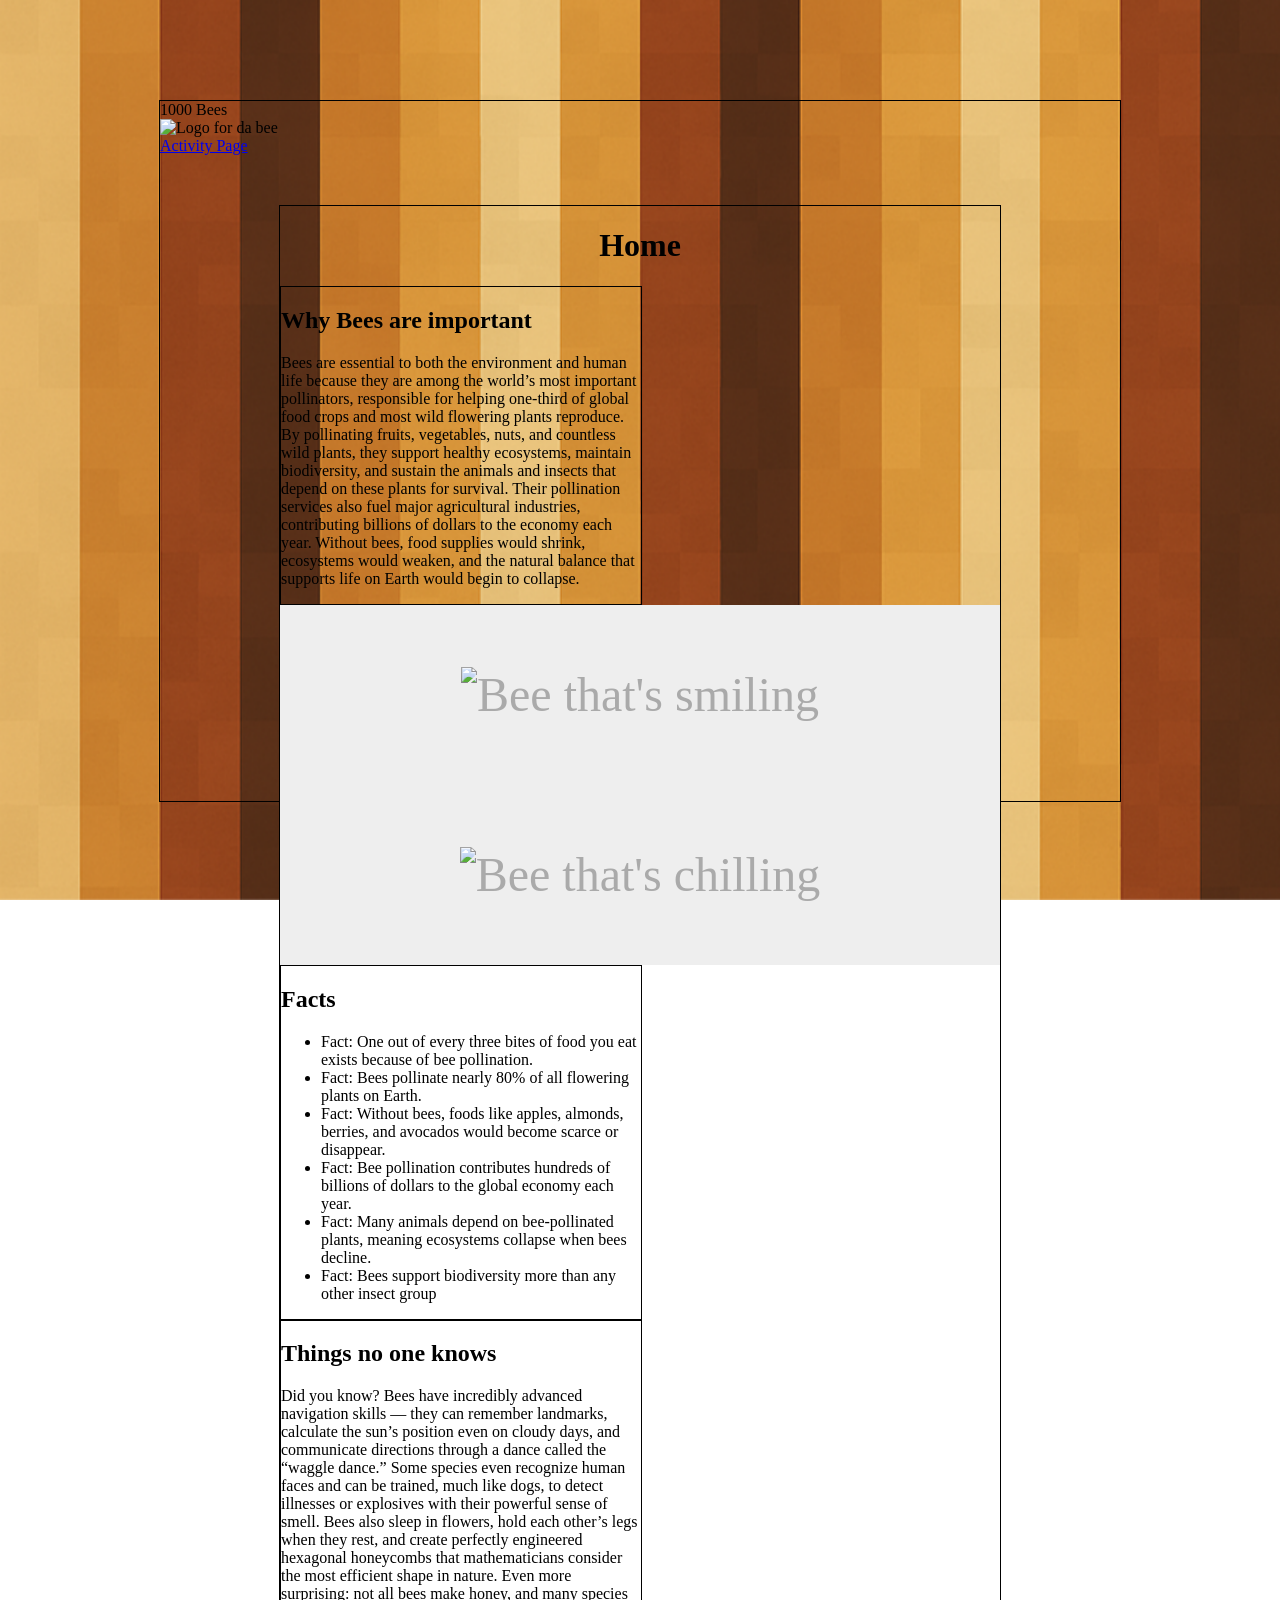
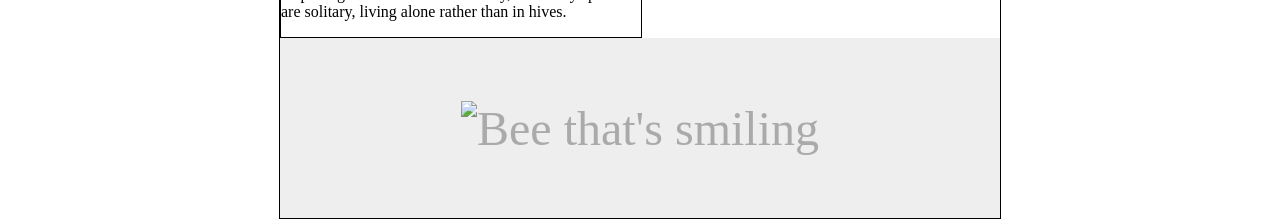
==== index.html @ 3de509ba "nav" ====
<!DOCTYPE html>
<html lang="en-us">

<head>
  <meta charset="utf-8" />
  <title>Home Page</title>
   <link type="text/css" rel="stylesheet" href="index_style.css">
   <link rel="stylesheet" href="index_style.css">
</head>

<header></header>

  <body>
    <div class="container">
        <header class="main-header">
            <div class="logo">1000 Bees</div>
            <div class="branding">
                <img id="logo" src="../wdd130-knowles/images/logo.png" alt="Logo for da bee">
            </div>
            <nav class="main-nav">
                <a href="#" class="activity_page.html">Activity Page</a>
            </nav>
        </header>

        <main class="main-content">
            <h1 class="page-title">Home</h1>

            <section class="content">
                <article class="text_box">
                    <h2>Why Bees are important</h2>
                    <p>Bees are essential to both the environment and human life because they are among the world’s most important pollinators, responsible for helping one-third of global food crops and most wild flowering plants reproduce. By pollinating fruits, vegetables, nuts, and countless wild plants, they support healthy ecosystems, maintain biodiversity, and sustain the animals and insects that depend on these plants for survival. Their pollination services also fuel major agricultural industries, contributing billions of dollars to the economy each year. Without bees, food supplies would shrink, ecosystems would weaken, and the natural balance that supports life on Earth would begin to collapse.</p>
                </article>
                <div class="image_box">
                  <img id="image_box1" src="../wdd130-knowles/images/bee_smiling.png" alt="Bee that's smiling">
                </div>

                <div class="image_box">
                  <img id="image_box2" src="../wdd130-knowles/images/bee_okay.png" alt="Bee that's chilling">
                </div>
                <article class="text_box">
                    <h2>Facts</h2>
                    <ul>
                      <li>Fact: One out of every three bites of food you eat exists because of bee pollination.</li>
                      <li>Fact: Bees pollinate nearly 80% of all flowering plants on Earth.</li>
                      <li>Fact: Without bees, foods like apples, almonds, berries, and avocados would become scarce or disappear.</li>
                      <li>Fact: Bee pollination contributes hundreds of billions of dollars to the global economy each year.</li>
                      <li>Fact: Many animals depend on bee-pollinated plants, meaning ecosystems collapse when bees decline.</li>
                      <li>Fact: Bees support biodiversity more than any other insect group</li>
                    </ul>
                </article>

                <article class="text_box">
                    <h2>Things no one knows</h2>
                    <p>Did you know? Bees have incredibly advanced navigation skills — they can remember landmarks, calculate the sun’s position even on cloudy days, and communicate directions through a dance called the “waggle dance.” Some species even recognize human faces and can be trained, much like dogs, to detect illnesses or explosives with their powerful sense of smell. Bees also sleep in flowers, hold each other’s legs when they rest, and create perfectly engineered hexagonal honeycombs that mathematicians consider the most efficient shape in nature. Even more surprising: not all bees make honey, and many species are solitary, living alone rather than in hives.</p>
                </article>
                <div class="image_box">
                  <img id="image_box3" src="../wdd130-knowles/images/bee_smiling.png" alt="Bee that's smiling">
                </div>
            </section>
        </main>
    </div>
  </body>
</html>
---- index_style.css ----
body {
    background-image: url("background.png");
}

.container {
   border: 1px solid black;
    width: 75%;
    height: 700px;
    margin-left: auto;
    margin-right: auto;
    margin-top: 100px; 
}

h1 {
    text-align: center;
    font-style: fonts/Sarina-Regular;
}

.main-content {
 	border: 1px solid black;
    width: 75%;
    margin-left: auto;
    margin-right: auto;
    margin-top: 50px;
        }

.text_box {
    border: 1px solid black;
    width: 50%;
    height: 15%;
}

.image_box {
    display: flex;
    justify-content: center;
    align-items: center;
    background-color: #eee;
    color: #aaa;
    font-size: 3em; /* Size of the icon */
    position: relative; /* For absolute positioning of the icon */
    min-height: 180px; /* Ensure images have a minimum height */
    
}
@font-face {
  font-family: 'Sarina Regular';
  src: url('fonts/Sarina-Regular.ttf') format('Sarina'),
}
/* CSS for activity page */

#flashcards{
    background-color: #A23528;
    padding: 10px;
    border: 5px solid black;
    color: white;
    border-radius: 5px;
    margin-left: 40%;
    margin-right: 40%;
}
#flashcard-container{
    display: grid;
    grid-template-columns: 1fr 310px 1fr 310px 1fr;
    padding: 50px;
}
#card1{
    grid-column: 2 / 3;
}
#card2{
    grid-column: 4 / 5;
}
#card3{
    grid-column: 2 / 3;
}
#card4{
    grid-column: 4 / 5;
}
#card5{
    grid-column: 2 / 3;
}
#card6{
    grid-column: 4 / 5;
}
.card {
  width: 300px;
  height: 200px;
  perspective: 1000px;
  background-color: #A23528;
  border: 5px solid black;
  margin: 10px 0;
  border-radius: 5%;
}
.card-inner {
  position: relative;
  width: 80%;
  height: 80%;
  padding: 5%;
  text-align: center;
  transition: transform 0.6s;
  transform-style: preserve-3d;
}
.card.flipped .card-inner {
  transform: rotateY(180deg);
}
.card-front, .card-back {
  position: absolute;
  width: 100%;
  height: 100%;
  backface-visibility: hidden;
}
.card-back {
  transform: rotateY(180deg);
  width: 80%;
}
.Q{
    font-family:'Sarina Regular';
    font-weight: bold;
    font-size: 30px;
    color: white;
}
.A{
    font-family:'Sarina Regular';
    font-weight: normal;
    font-size: 20px;
    color: white;
}
body {
    margin: 0;
    overflow-x: hidden; 
}

.ball {
  mix-blend-mode: multiply;
  pointer-events: none;
  width: 40px;
  height: 40px;
}

.bee-area { position: relative; width:100%; height:100%; }
body::before {
    content: "";
    position: fixed;
    top: 0;
    left: 0;
    width: 100%;
    height: 100%;
    background-image: url("images/background.png");
    background-size: cover;
    background-position: center;
    background-repeat: no-repeat;
    z-index: -1; /* put behind everything */
}
---- index_style.css ----
body {
    background-image: url("background.png");
}

.container {
   border: 1px solid black;
    width: 75%;
    height: 700px;
    margin-left: auto;
    margin-right: auto;
    margin-top: 100px; 
}

h1 {
    text-align: center;
    font-style: fonts/Sarina-Regular;
}

.main-content {
 	border: 1px solid black;
    width: 75%;
    margin-left: auto;
    margin-right: auto;
    margin-top: 50px;
        }

.text_box {
    border: 1px solid black;
    width: 50%;
    height: 15%;
}

.image_box {
    display: flex;
    justify-content: center;
    align-items: center;
    background-color: #eee;
    color: #aaa;
    font-size: 3em; /* Size of the icon */
    position: relative; /* For absolute positioning of the icon */
    min-height: 180px; /* Ensure images have a minimum height */
    
}
@font-face {
  font-family: 'Sarina Regular';
  src: url('fonts/Sarina-Regular.ttf') format('Sarina'),
}
/* CSS for activity page */

#flashcards{
    background-color: #A23528;
    padding: 10px;
    border: 5px solid black;
    color: white;
    border-radius: 5px;
    margin-left: 40%;
    margin-right: 40%;
}
#flashcard-container{
    display: grid;
    grid-template-columns: 1fr 310px 1fr 310px 1fr;
    padding: 50px;
}
#card1{
    grid-column: 2 / 3;
}
#card2{
    grid-column: 4 / 5;
}
#card3{
    grid-column: 2 / 3;
}
#card4{
    grid-column: 4 / 5;
}
#card5{
    grid-column: 2 / 3;
}
#card6{
    grid-column: 4 / 5;
}
.card {
  width: 300px;
  height: 200px;
  perspective: 1000px;
  background-color: #A23528;
  border: 5px solid black;
  margin: 10px 0;
  border-radius: 5%;
}
.card-inner {
  position: relative;
  width: 80%;
  height: 80%;
  padding: 5%;
  text-align: center;
  transition: transform 0.6s;
  transform-style: preserve-3d;
}
.card.flipped .card-inner {
  transform: rotateY(180deg);
}
.card-front, .card-back {
  position: absolute;
  width: 100%;
  height: 100%;
  backface-visibility: hidden;
}
.card-back {
  transform: rotateY(180deg);
  width: 80%;
}
.Q{
    font-family:'Sarina Regular';
    font-weight: bold;
    font-size: 30px;
    color: white;
}
.A{
    font-family:'Sarina Regular';
    font-weight: normal;
    font-size: 20px;
    color: white;
}
body {
    margin: 0;
    overflow-x: hidden; 
}

.ball {
  mix-blend-mode: multiply;
  pointer-events: none;
  width: 40px;
  height: 40px;
}

.bee-area { position: relative; width:100%; height:100%; }
body::before {
    content: "";
    position: fixed;
    top: 0;
    left: 0;
    width: 100%;
    height: 100%;
    background-image: url("images/background.png");
    background-size: cover;
    background-position: center;
    background-repeat: no-repeat;
    z-index: -1; /* put behind everything */
}
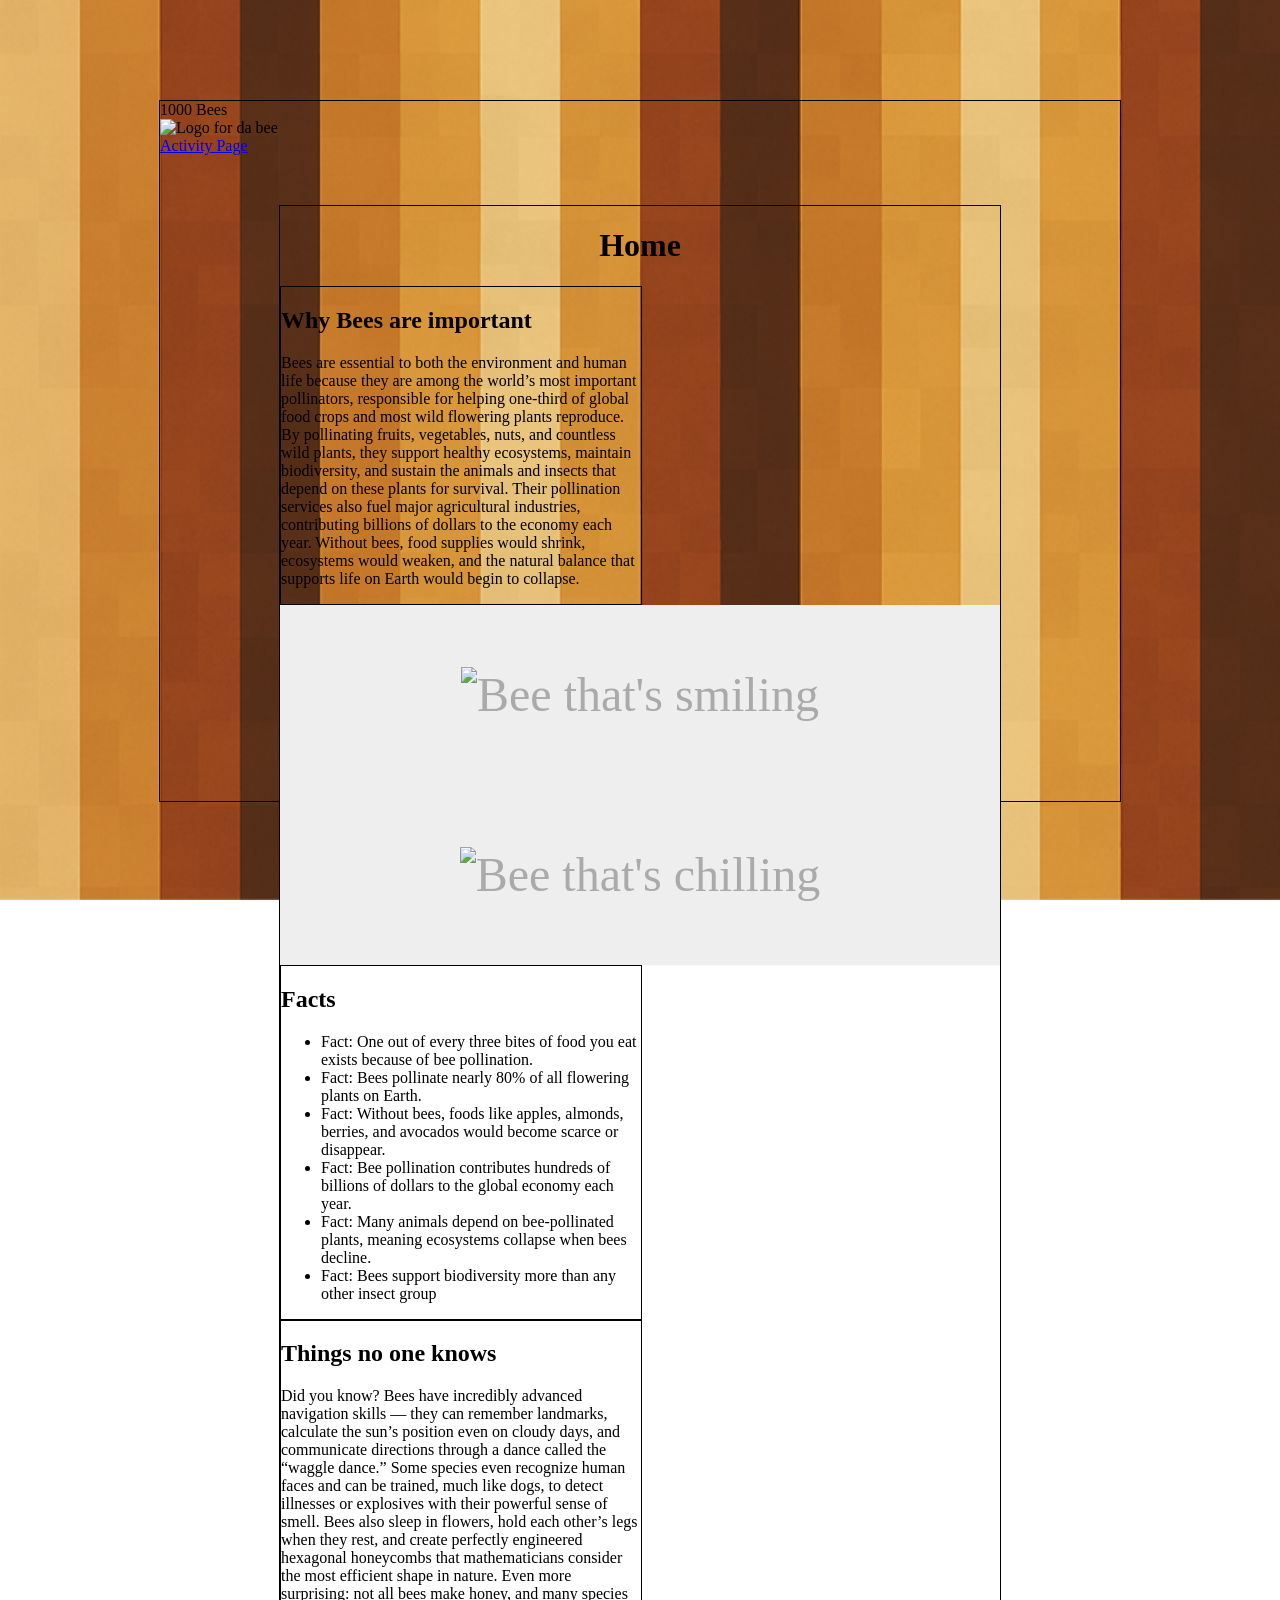
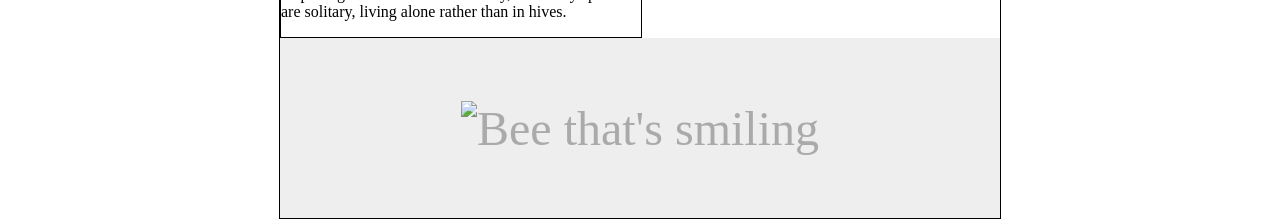
==== commit 5f7eaeba: "header" ====
--- a/index.html
+++ b/index.html
@@ -18,7 +18,7 @@
                 <img id="logo" src="../wdd130-knowles/images/logo.png" alt="Logo for da bee">
             </div>
             <nav class="main-nav">
-                <a href="#" class="activity_page.html">Activity Page</a>
+                <a href="index_style.css" class="nav-link">Activity Page</a>
             </nav>
         </header>
 
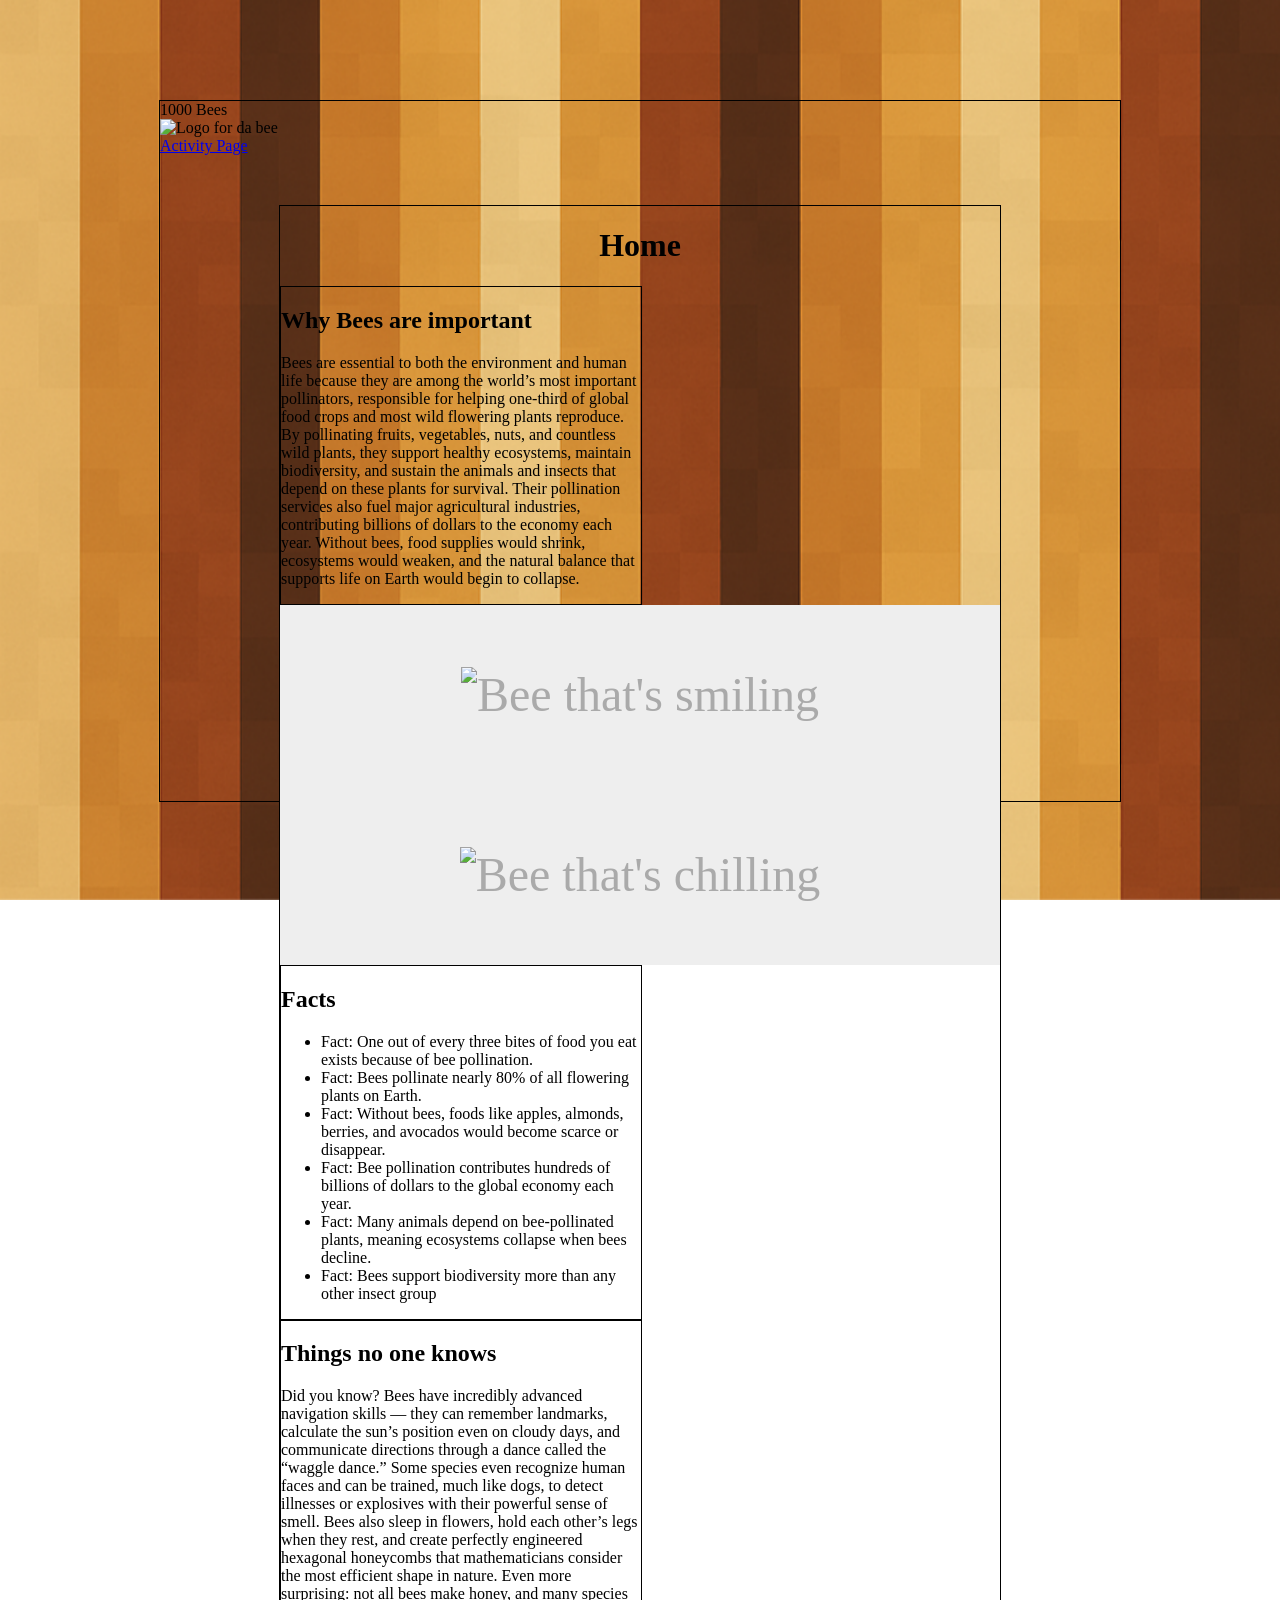
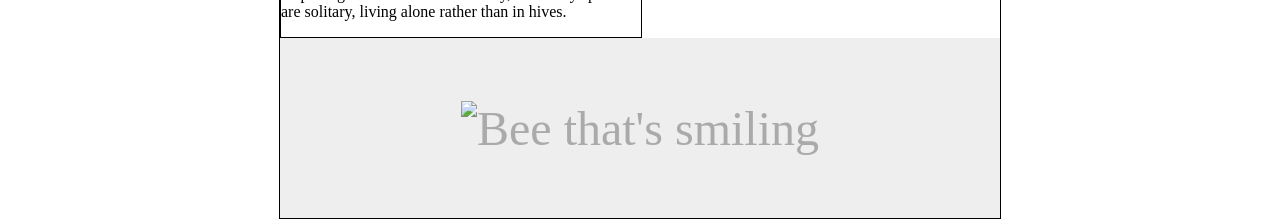
==== commit 7f8512d6: "actual nav" ====
--- a/index.html
+++ b/index.html
@@ -18,7 +18,7 @@
                 <img id="logo" src="../wdd130-knowles/images/logo.png" alt="Logo for da bee">
             </div>
             <nav class="main-nav">
-                <a href="index_style.css" class="nav-link">Activity Page</a>
+                <a href="activity_page.html" class="nav-link">Activity Page</a>
             </nav>
         </header>
 
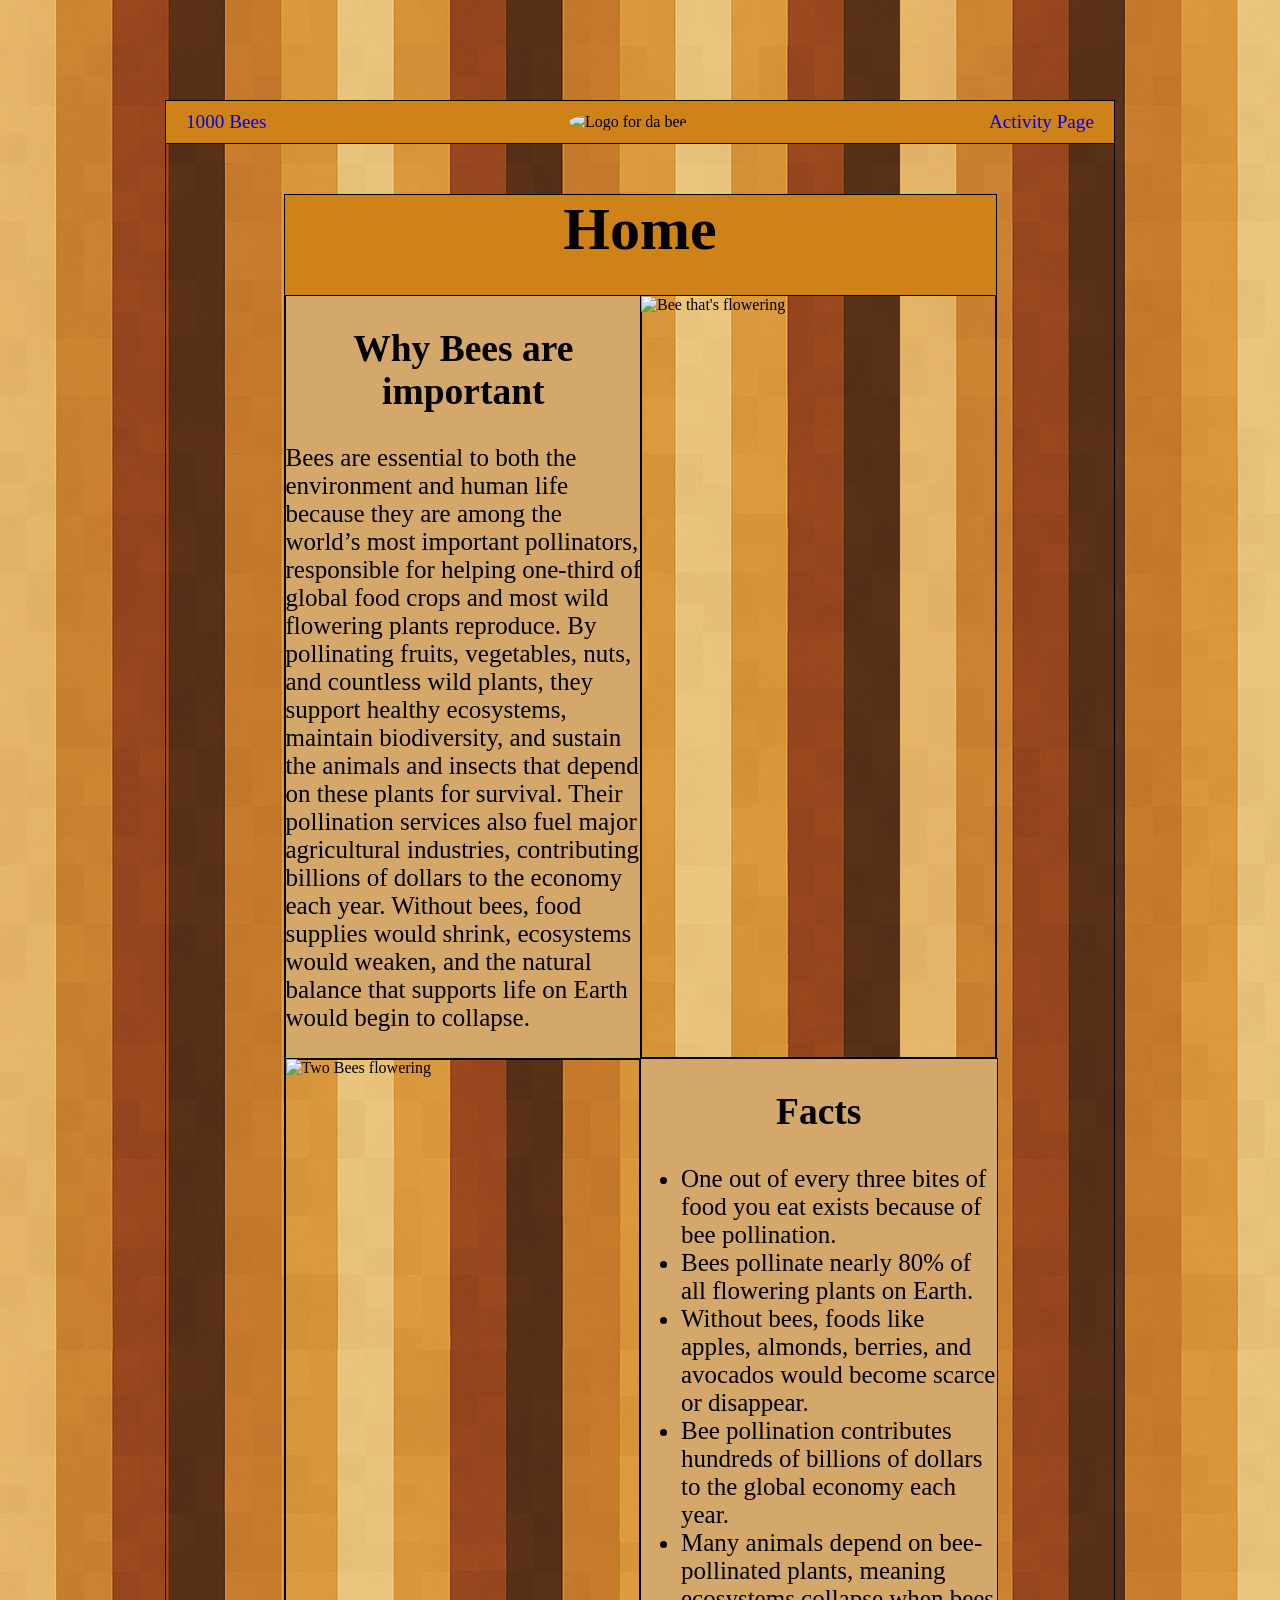
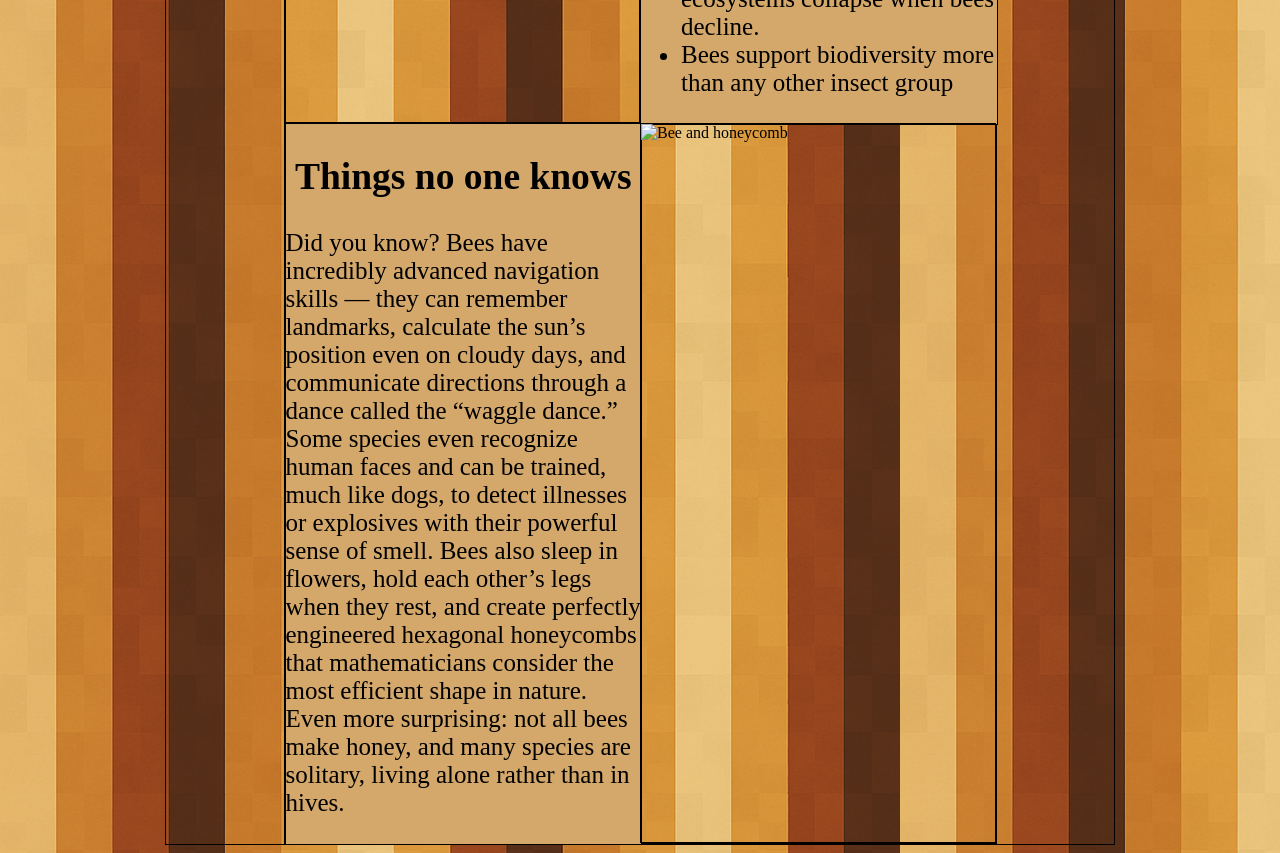
==== commit 9b4807ce: "Header changes" ====
--- a/index.html
+++ b/index.html
@@ -4,48 +4,50 @@
 <head>
   <meta charset="utf-8" />
   <title>Home Page</title>
-   <link type="text/css" rel="stylesheet" href="index_style.css">
-   <link rel="stylesheet" href="index_style.css">
+   <link type="text/css" rel="stylesheet" href="style.css">
+   <link rel="stylesheet" href="style.css">
 </head>
 
-<header></header>
+
 
   <body>
     <div class="container">
         <header class="main-header">
-            <div class="logo">1000 Bees</div>
-            <div class="branding">
+            <nav class="nav-left">
+              <a href="#" class="nav-link">1000 Bees</a>
+            </nav>
+            <div class="logo">
                 <img id="logo" src="../wdd130-knowles/images/logo.png" alt="Logo for da bee">
             </div>
-            <nav class="main-nav">
-                <a href="activity_page.html" class="nav-link">Activity Page</a>
+            <nav class="nav-right">
+                <a href="#" class="nav-link">Activity Page</a>
             </nav>
+            
         </header>
-
         <main class="main-content">
             <h1 class="page-title">Home</h1>
 
-            <section class="content">
+            <section class="content-grid">
                 <article class="text_box">
                     <h2>Why Bees are important</h2>
                     <p>Bees are essential to both the environment and human life because they are among the world’s most important pollinators, responsible for helping one-third of global food crops and most wild flowering plants reproduce. By pollinating fruits, vegetables, nuts, and countless wild plants, they support healthy ecosystems, maintain biodiversity, and sustain the animals and insects that depend on these plants for survival. Their pollination services also fuel major agricultural industries, contributing billions of dollars to the economy each year. Without bees, food supplies would shrink, ecosystems would weaken, and the natural balance that supports life on Earth would begin to collapse.</p>
                 </article>
                 <div class="image_box">
-                  <img id="image_box1" src="../wdd130-knowles/images/bee_smiling.png" alt="Bee that's smiling">
+                  <img id="image_box1" src="../wdd130-knowles/images/bee_flower.png" alt="Bee that's flowering">
                 </div>
 
                 <div class="image_box">
-                  <img id="image_box2" src="../wdd130-knowles/images/bee_okay.png" alt="Bee that's chilling">
+                  <img id="image_box2" src="../wdd130-knowles/images/bee_workers.png" alt="Two Bees flowering">
                 </div>
                 <article class="text_box">
                     <h2>Facts</h2>
                     <ul>
-                      <li>Fact: One out of every three bites of food you eat exists because of bee pollination.</li>
-                      <li>Fact: Bees pollinate nearly 80% of all flowering plants on Earth.</li>
-                      <li>Fact: Without bees, foods like apples, almonds, berries, and avocados would become scarce or disappear.</li>
-                      <li>Fact: Bee pollination contributes hundreds of billions of dollars to the global economy each year.</li>
-                      <li>Fact: Many animals depend on bee-pollinated plants, meaning ecosystems collapse when bees decline.</li>
-                      <li>Fact: Bees support biodiversity more than any other insect group</li>
+                      <li>One out of every three bites of food you eat exists because of bee pollination.</li>
+                      <li>Bees pollinate nearly 80% of all flowering plants on Earth.</li>
+                      <li>Without bees, foods like apples, almonds, berries, and avocados would become scarce or disappear.</li>
+                      <li>Bee pollination contributes hundreds of billions of dollars to the global economy each year.</li>
+                      <li>Many animals depend on bee-pollinated plants, meaning ecosystems collapse when bees decline.</li>
+                      <li>Bees support biodiversity more than any other insect group</li>
                     </ul>
                 </article>
 
@@ -54,10 +56,14 @@
                     <p>Did you know? Bees have incredibly advanced navigation skills — they can remember landmarks, calculate the sun’s position even on cloudy days, and communicate directions through a dance called the “waggle dance.” Some species even recognize human faces and can be trained, much like dogs, to detect illnesses or explosives with their powerful sense of smell. Bees also sleep in flowers, hold each other’s legs when they rest, and create perfectly engineered hexagonal honeycombs that mathematicians consider the most efficient shape in nature. Even more surprising: not all bees make honey, and many species are solitary, living alone rather than in hives.</p>
                 </article>
                 <div class="image_box">
-                  <img id="image_box3" src="../wdd130-knowles/images/bee_smiling.png" alt="Bee that's smiling">
+                  <img id="image_box3" src="../wdd130-knowles/images/bee_honeycomb.png" alt="Bee and honeycomb">
                 </div>
             </section>
         </main>
     </div>
   </body>
+
+  <footer>
+
+  </footer>
 </html>
--- a/style.css
+++ b/style.css
@@ -0,0 +1,124 @@
+.custom-cursor {
+  cursor: default; 
+}
+.main-header {
+    display: flex;
+    justify-content: space-between; 
+    align-items: center; 
+    padding: 10px 0;
+    border-bottom: 1px solid black; 
+    background-color: #ce8218;
+}
+
+#logo {
+    width: 60px;
+    height: 60px;
+    border-radius: 50%;
+}
+
+.nav-link {
+    text-decoration: none;
+    font-size: 1.2rem;
+    padding: 0 20px;
+}
+
+body {
+    background-image: url("images/background.png");
+
+    cursor: url('images/bee_smiling.png'), default; 
+}
+
+body:active {
+  cursor: url('images/bee_okay.png'), grabbing;
+}
+
+#logo {
+    align-items: center;
+    justify-content: center;
+}
+
+.page-title {
+    background-color: #ce8218;
+    height: 100px;
+    text-align: center;
+    justify-content: center; 
+    align-items: center;
+    font-size: 60px;
+}
+
+.container {
+   border: 1px solid black;
+    width: 75%;
+    height: 75%;
+    margin-left: auto;
+    margin-right: auto;
+    margin-top: 100px; 
+}
+
+h1 {
+    text-align: center;
+    justify-content: center; 
+    align-items: center;
+    font-style: fonts/Sarina-Regular;
+    height: 100px;
+    background-color: #ce8218;
+    margin: 0;
+    padding: 0;
+    font-size: 60px;
+}
+
+.main-content {
+ 	border: 1px solid black;
+    width: 75%;
+    margin-left: auto;
+    margin-right: auto;
+    margin-top: 50px;
+        }
+
+.content-grid {
+    display: grid;
+    grid-template-columns: 1fr 1fr;
+}
+
+.text_box {
+    border: 1px solid black;
+    width: 100%;
+    height: 100%;
+    justify-content: center;
+    align-items: center;
+    background-color: #D4A76A;
+    font-size: 25px;
+}
+
+h2 {
+    text-align: center;
+}
+
+h3 {
+    text-align: center;
+}
+
+h4 {
+    text-align: center;
+}
+
+.image_box {
+    border: 1px solid black;
+    box-sizing: border-box;
+    min-height: 100px;
+}
+
+#image_box1 {
+    height: 100%;
+    width: 100%;
+}
+
+#image_box2 {
+    height: 100%;
+    width: 100%;
+}
+
+#image_box3 {
+    height: 100%;
+    width: 100%;
+}
--- a/style.css
+++ b/style.css
@@ -0,0 +1,124 @@
+.custom-cursor {
+  cursor: default; 
+}
+.main-header {
+    display: flex;
+    justify-content: space-between; 
+    align-items: center; 
+    padding: 10px 0;
+    border-bottom: 1px solid black; 
+    background-color: #ce8218;
+}
+
+#logo {
+    width: 60px;
+    height: 60px;
+    border-radius: 50%;
+}
+
+.nav-link {
+    text-decoration: none;
+    font-size: 1.2rem;
+    padding: 0 20px;
+}
+
+body {
+    background-image: url("images/background.png");
+
+    cursor: url('images/bee_smiling.png'), default; 
+}
+
+body:active {
+  cursor: url('images/bee_okay.png'), grabbing;
+}
+
+#logo {
+    align-items: center;
+    justify-content: center;
+}
+
+.page-title {
+    background-color: #ce8218;
+    height: 100px;
+    text-align: center;
+    justify-content: center; 
+    align-items: center;
+    font-size: 60px;
+}
+
+.container {
+   border: 1px solid black;
+    width: 75%;
+    height: 75%;
+    margin-left: auto;
+    margin-right: auto;
+    margin-top: 100px; 
+}
+
+h1 {
+    text-align: center;
+    justify-content: center; 
+    align-items: center;
+    font-style: fonts/Sarina-Regular;
+    height: 100px;
+    background-color: #ce8218;
+    margin: 0;
+    padding: 0;
+    font-size: 60px;
+}
+
+.main-content {
+ 	border: 1px solid black;
+    width: 75%;
+    margin-left: auto;
+    margin-right: auto;
+    margin-top: 50px;
+        }
+
+.content-grid {
+    display: grid;
+    grid-template-columns: 1fr 1fr;
+}
+
+.text_box {
+    border: 1px solid black;
+    width: 100%;
+    height: 100%;
+    justify-content: center;
+    align-items: center;
+    background-color: #D4A76A;
+    font-size: 25px;
+}
+
+h2 {
+    text-align: center;
+}
+
+h3 {
+    text-align: center;
+}
+
+h4 {
+    text-align: center;
+}
+
+.image_box {
+    border: 1px solid black;
+    box-sizing: border-box;
+    min-height: 100px;
+}
+
+#image_box1 {
+    height: 100%;
+    width: 100%;
+}
+
+#image_box2 {
+    height: 100%;
+    width: 100%;
+}
+
+#image_box3 {
+    height: 100%;
+    width: 100%;
+}
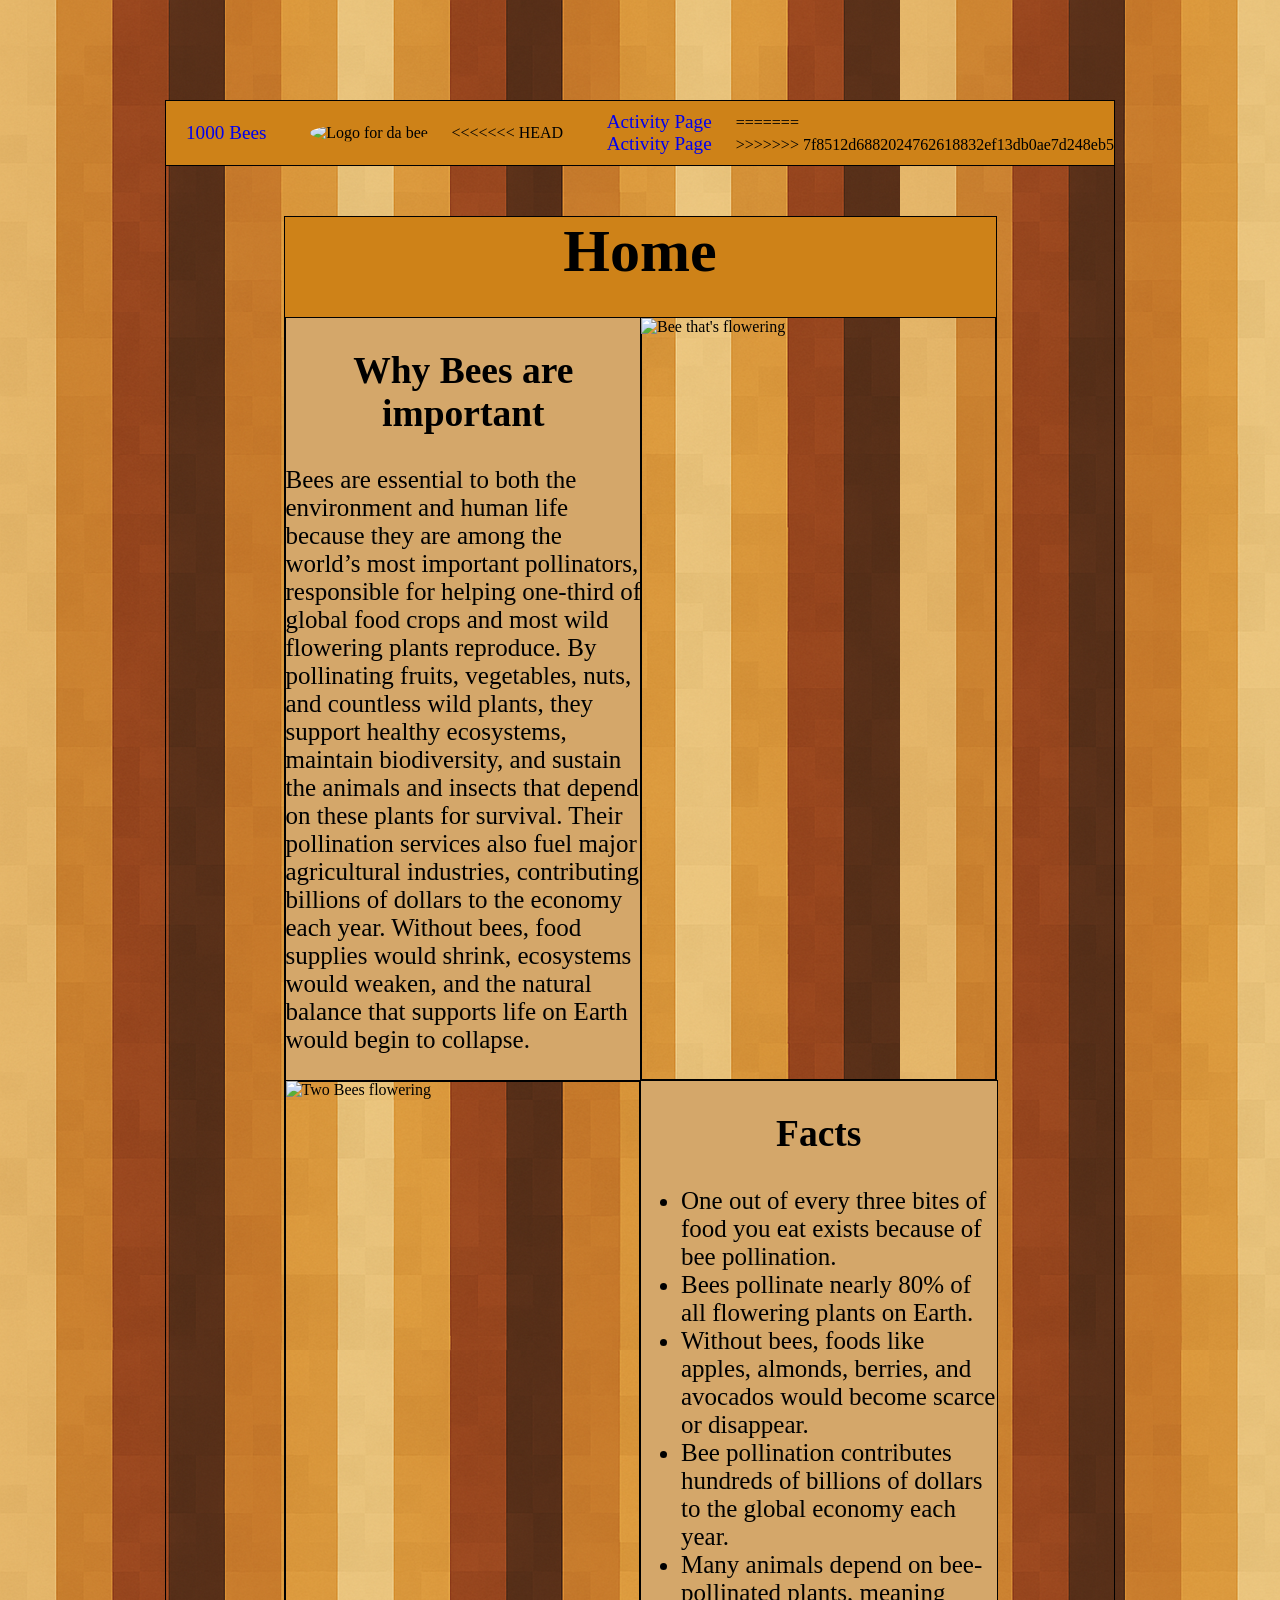
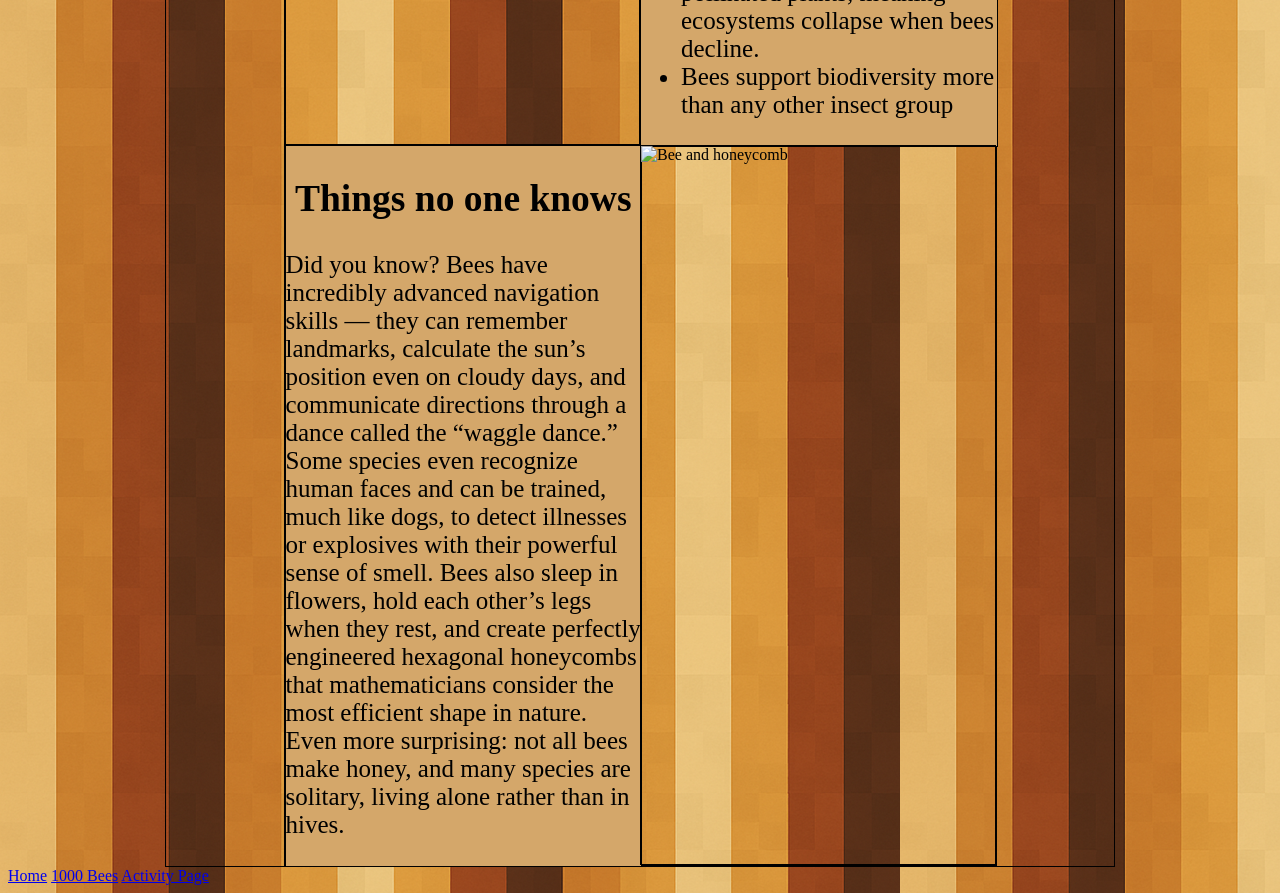
==== commit 5f95a27d: "Merge branch 'main' of https://github.com/benwebster2/wdd130-knowles" ====
--- a/index.html
+++ b/index.html
@@ -19,8 +19,13 @@
             <div class="logo">
                 <img id="logo" src="../wdd130-knowles/images/logo.png" alt="Logo for da bee">
             </div>
+<<<<<<< HEAD
             <nav class="nav-right">
                 <a href="#" class="nav-link">Activity Page</a>
+=======
+            <nav class="main-nav">
+                <a href="activity_page.html" class="nav-link">Activity Page</a>
+>>>>>>> 7f8512d6882024762618832ef13db0ae7d248eb5
             </nav>
             
         </header>
@@ -64,6 +69,11 @@
   </body>
 
   <footer>
-
+    <div class="footer-content">
+        <div class="footer-nav">
+            <a href="#" class="footer-link">Home</a>
+            <a href="#" class="footer-link">1000 Bees</a>
+            <a href="#" class="footer-link">Activity Page</a>
+        </div>
   </footer>
 </html>
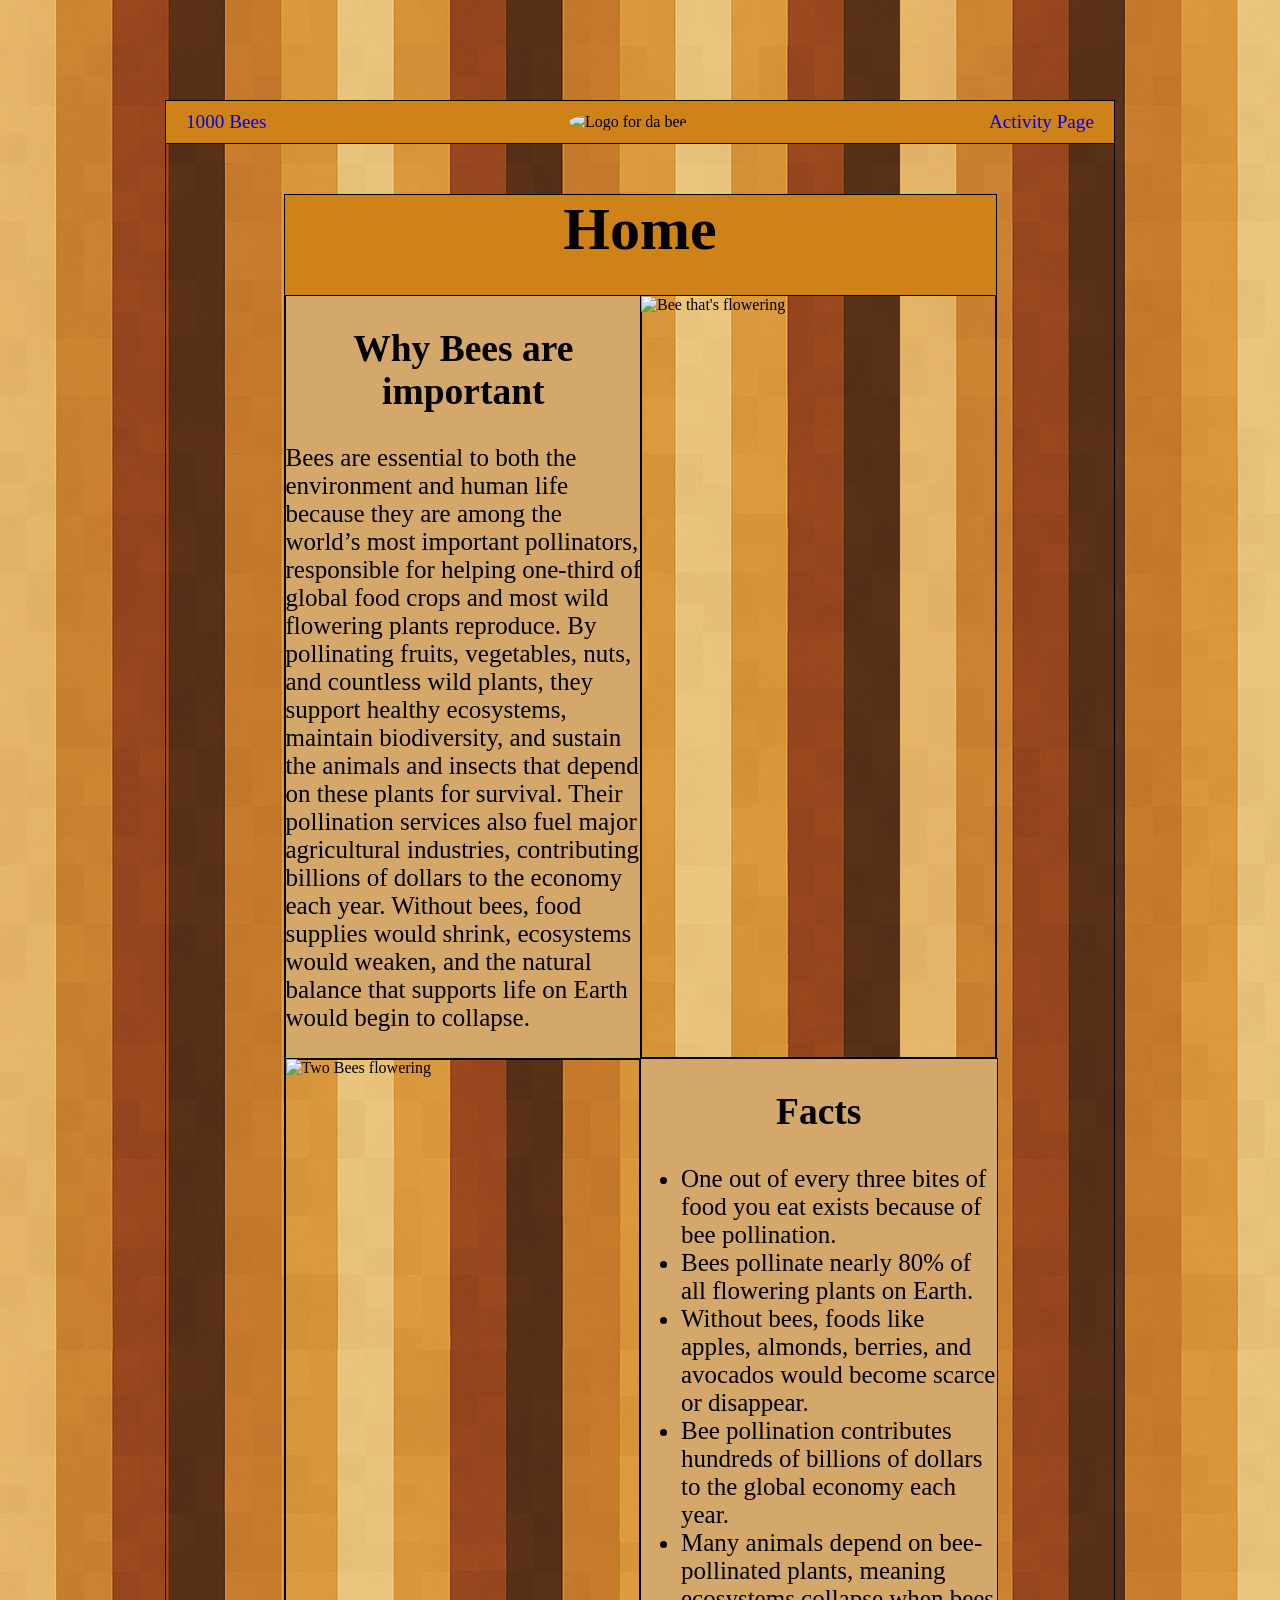
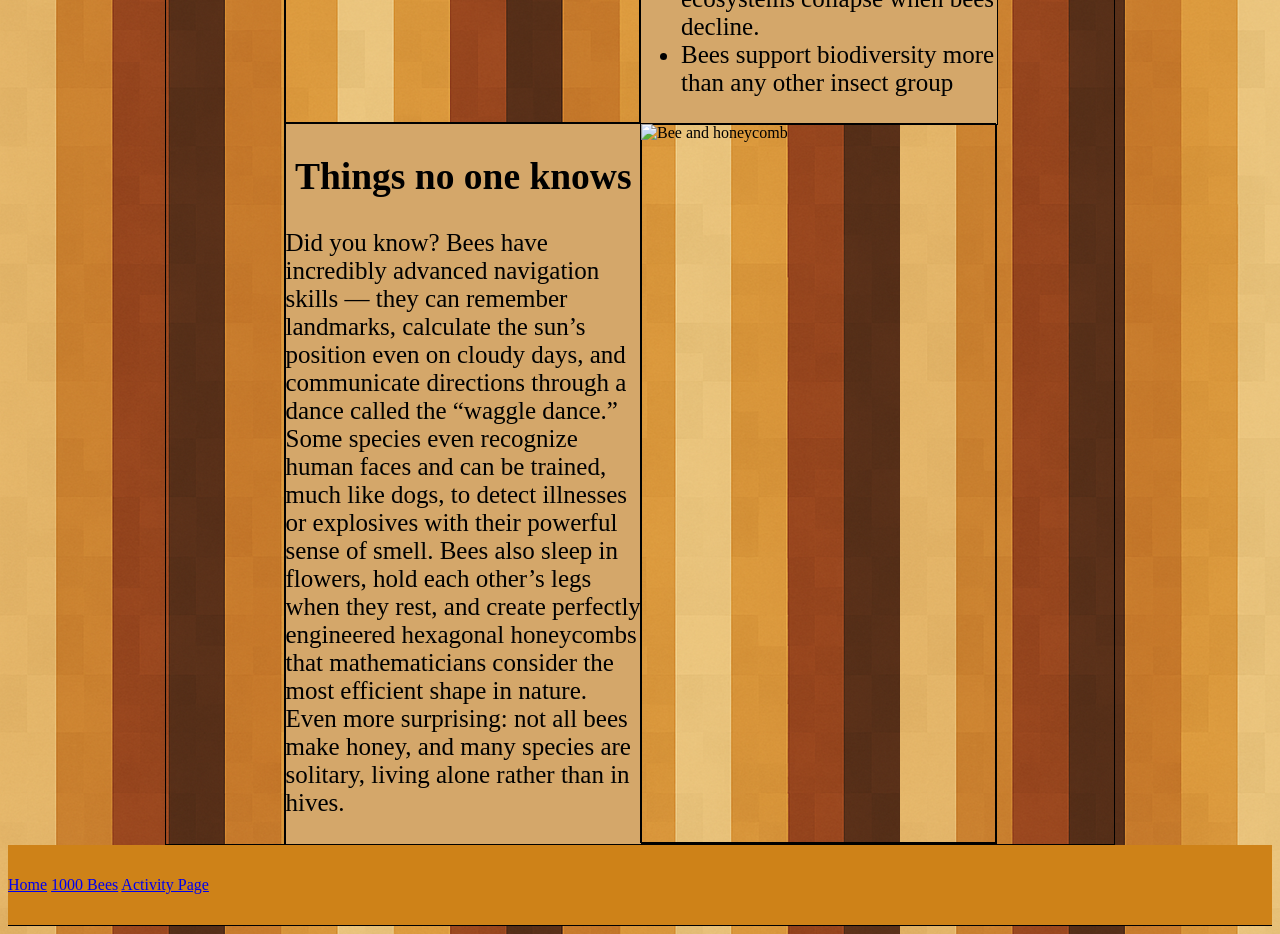
==== commit 57eba801: "Footer stuff" ====
--- a/index.html
+++ b/index.html
@@ -19,13 +19,8 @@
             <div class="logo">
                 <img id="logo" src="../wdd130-knowles/images/logo.png" alt="Logo for da bee">
             </div>
-<<<<<<< HEAD
             <nav class="nav-right">
                 <a href="#" class="nav-link">Activity Page</a>
-=======
-            <nav class="main-nav">
-                <a href="activity_page.html" class="nav-link">Activity Page</a>
->>>>>>> 7f8512d6882024762618832ef13db0ae7d248eb5
             </nav>
             
         </header>
@@ -69,7 +64,7 @@
   </body>
 
   <footer>
-    <div class="footer-content">
+    <div class="foot-in-face">
         <div class="footer-nav">
             <a href="#" class="footer-link">Home</a>
             <a href="#" class="footer-link">1000 Bees</a>
--- a/style.css
+++ b/style.css
@@ -121,4 +121,14 @@
 #image_box3 {
     height: 100%;
     width: 100%;
+}
+
+.foot-in-face {
+    display: flex;
+    justify-content: space-between; 
+    align-items: center; 
+    padding: 10px 0;
+    border-bottom: 1px solid black; 
+    background-color: #ce8218;
+    height: 60px;
 }
--- a/style.css
+++ b/style.css
@@ -121,4 +121,14 @@
 #image_box3 {
     height: 100%;
     width: 100%;
+}
+
+.foot-in-face {
+    display: flex;
+    justify-content: space-between; 
+    align-items: center; 
+    padding: 10px 0;
+    border-bottom: 1px solid black; 
+    background-color: #ce8218;
+    height: 60px;
 }
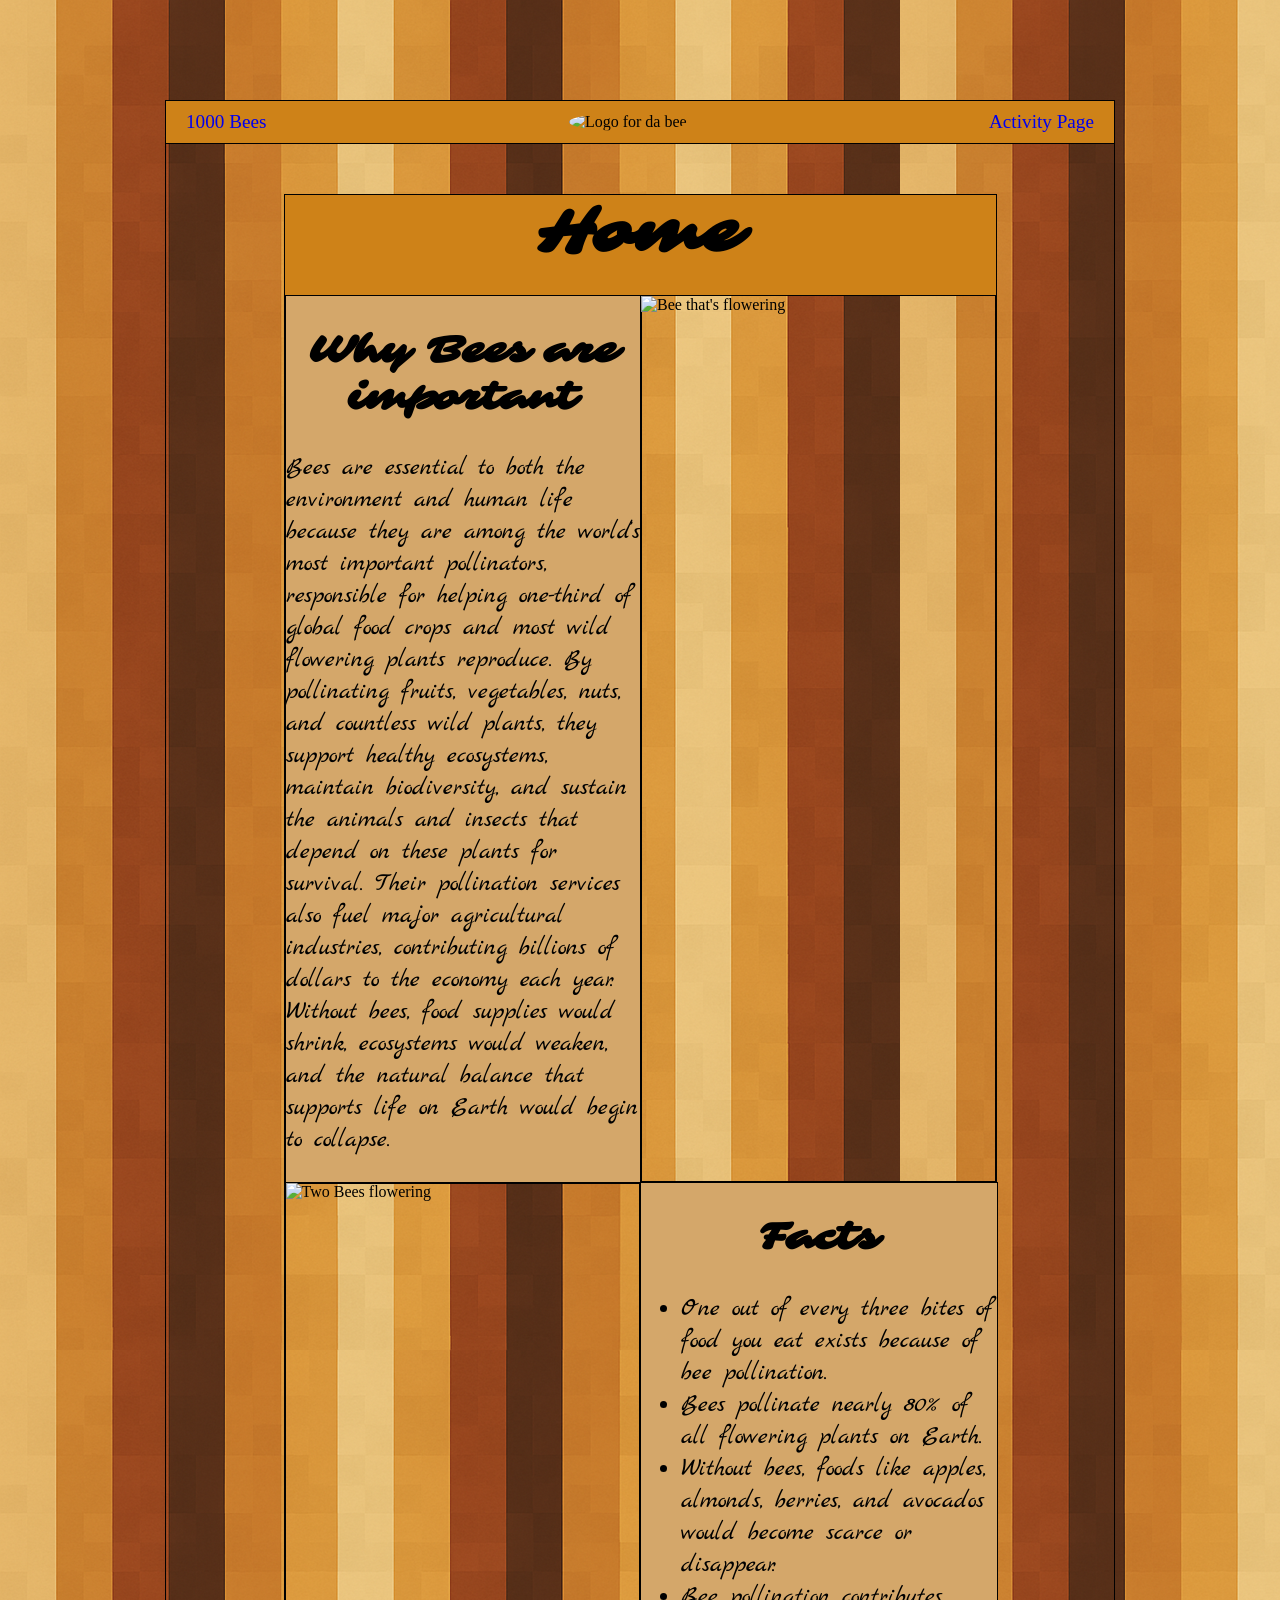
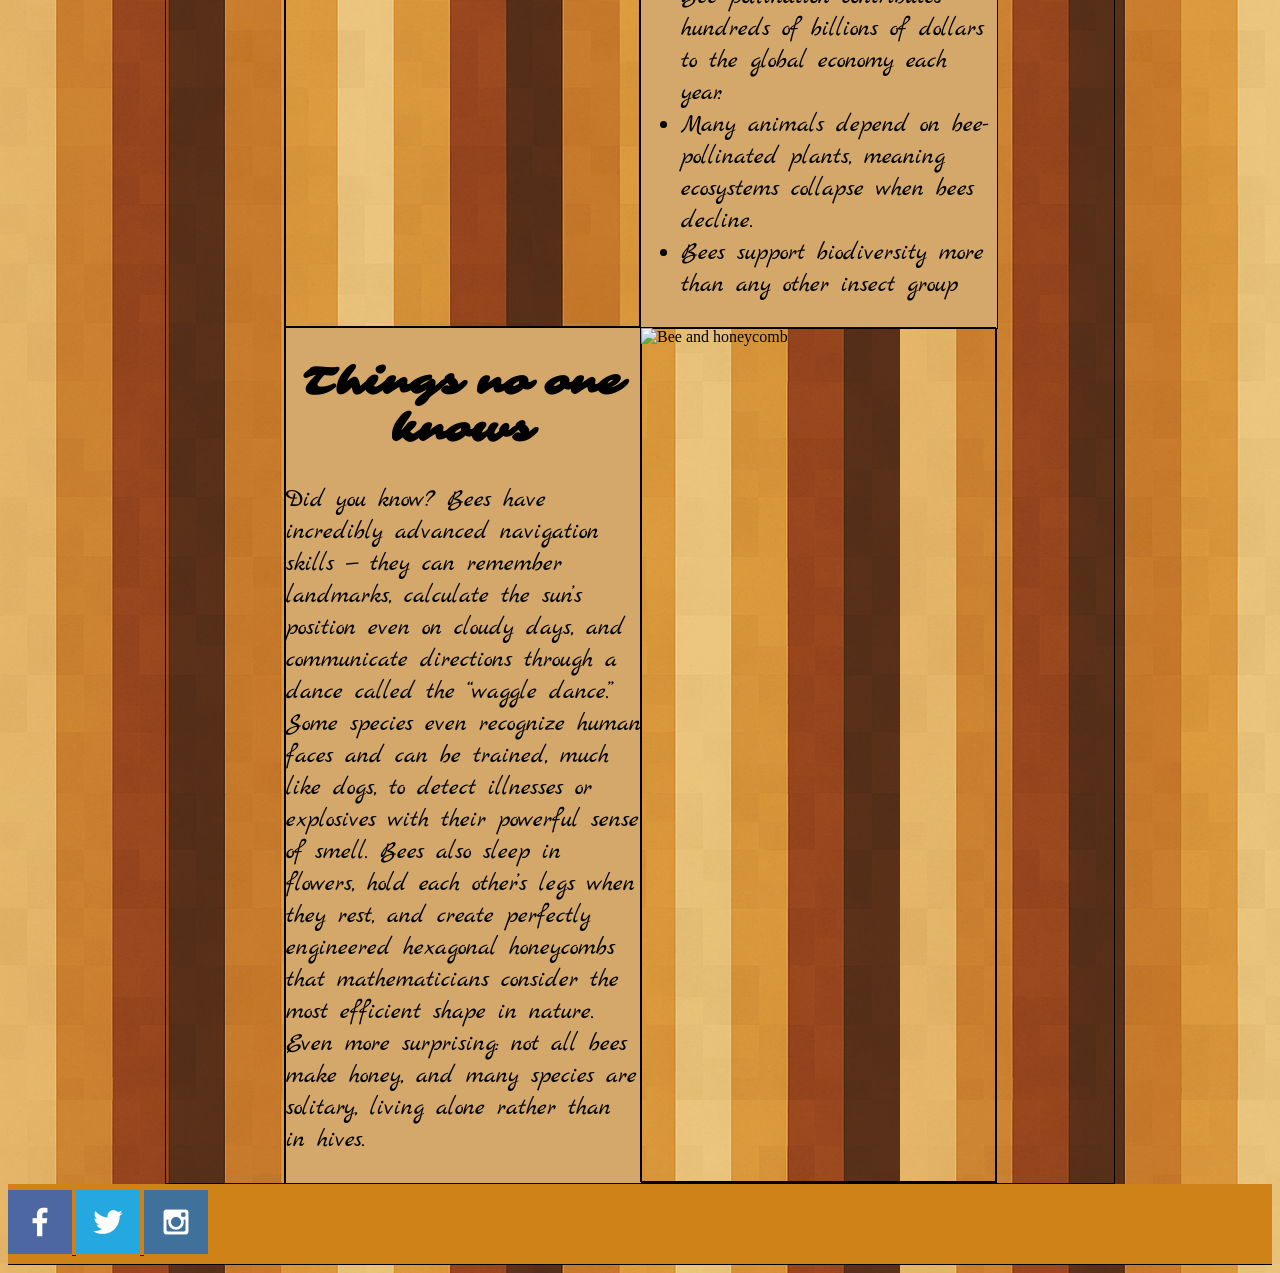
==== commit 668adb63: "Footer change, social media stuff, etc" ====
--- a/index.html
+++ b/index.html
@@ -14,13 +14,13 @@
     <div class="container">
         <header class="main-header">
             <nav class="nav-left">
-              <a href="#" class="nav-link">1000 Bees</a>
+              <a href="1000bees.html" class="nav-link">1000 Bees</a>
             </nav>
             <div class="logo">
                 <img id="logo" src="../wdd130-knowles/images/logo.png" alt="Logo for da bee">
             </div>
             <nav class="nav-right">
-                <a href="#" class="nav-link">Activity Page</a>
+                <a href="activity_page.html" class="nav-link">Activity Page</a>
             </nav>
             
         </header>
@@ -65,10 +65,16 @@
 
   <footer>
     <div class="foot-in-face">
-        <div class="footer-nav">
-            <a href="#" class="footer-link">Home</a>
-            <a href="#" class="footer-link">1000 Bees</a>
-            <a href="#" class="footer-link">Activity Page</a>
-        </div>
+        <div class="social">
+        <a href="https://facebook.com" target="_blank">
+            <img src="images/facebook.png" alt="fb icon">
+        </a>
+        <a href="https://twitter.com" target="_blank">
+            <img src="images/twitter.png" alt="twitter icon">
+        </a>
+        <a href="https://instagram.com" target="_blank">
+            <img src="images/instagram.png" alt="instagram icon">
+        </a>
+    </div>
   </footer>
 </html>
--- a/style.css
+++ b/style.css
@@ -1,3 +1,6 @@
+@import url('https://fonts.googleapis.com/css2?family=Sarina&display=swap');
+@import url('https://fonts.googleapis.com/css2?family=Marck+Script&display=swap');
+
 .custom-cursor {
   cursor: default; 
 }
@@ -25,11 +28,11 @@
 body {
     background-image: url("images/background.png");
 
-    cursor: url('images/bee_smiling.png'), default; 
+    cursor: url('images/newbee_okay.png'), default; 
 }
 
 body:active {
-  cursor: url('images/bee_okay.png'), grabbing;
+  cursor: url('images/newbee_smile.png'), grabbing;
 }
 
 #logo {
@@ -59,7 +62,7 @@
     text-align: center;
     justify-content: center; 
     align-items: center;
-    font-style: fonts/Sarina-Regular;
+    font-family: 'Sarina', cursive;
     height: 100px;
     background-color: #ce8218;
     margin: 0;
@@ -92,14 +95,24 @@
 
 h2 {
     text-align: center;
+    font-family: 'Sarina', cursive;
 }
 
 h3 {
     text-align: center;
+    font-family: 'Sarina', cursive;
 }
 
 h4 {
     text-align: center;
+}
+
+p {
+    font-family: 'Marck Script', cursive;
+}
+
+ul {
+    font-family: 'Marck Script', cursive;
 }
 
 .image_box {
--- a/style.css
+++ b/style.css
@@ -1,3 +1,6 @@
+@import url('https://fonts.googleapis.com/css2?family=Sarina&display=swap');
+@import url('https://fonts.googleapis.com/css2?family=Marck+Script&display=swap');
+
 .custom-cursor {
   cursor: default; 
 }
@@ -25,11 +28,11 @@
 body {
     background-image: url("images/background.png");
 
-    cursor: url('images/bee_smiling.png'), default; 
+    cursor: url('images/newbee_okay.png'), default; 
 }
 
 body:active {
-  cursor: url('images/bee_okay.png'), grabbing;
+  cursor: url('images/newbee_smile.png'), grabbing;
 }
 
 #logo {
@@ -59,7 +62,7 @@
     text-align: center;
     justify-content: center; 
     align-items: center;
-    font-style: fonts/Sarina-Regular;
+    font-family: 'Sarina', cursive;
     height: 100px;
     background-color: #ce8218;
     margin: 0;
@@ -92,14 +95,24 @@
 
 h2 {
     text-align: center;
+    font-family: 'Sarina', cursive;
 }
 
 h3 {
     text-align: center;
+    font-family: 'Sarina', cursive;
 }
 
 h4 {
     text-align: center;
+}
+
+p {
+    font-family: 'Marck Script', cursive;
+}
+
+ul {
+    font-family: 'Marck Script', cursive;
 }
 
 .image_box {
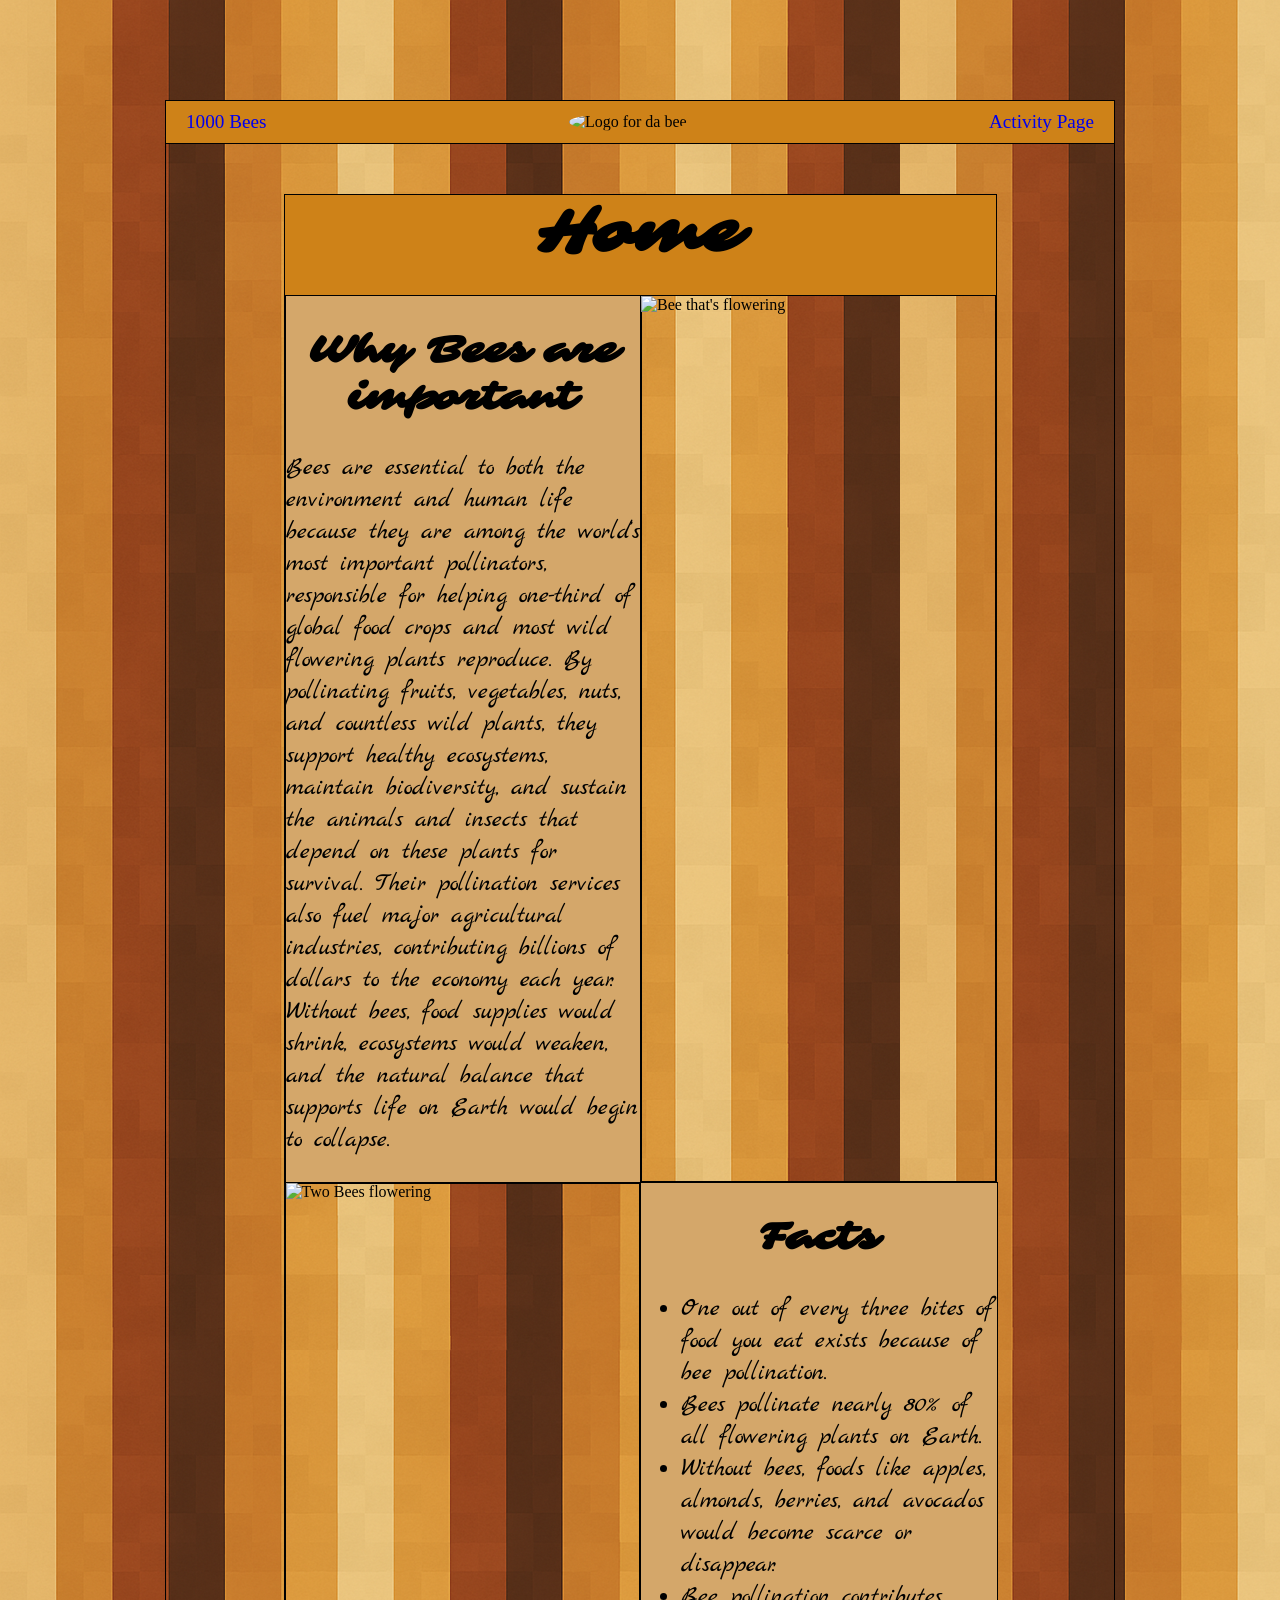
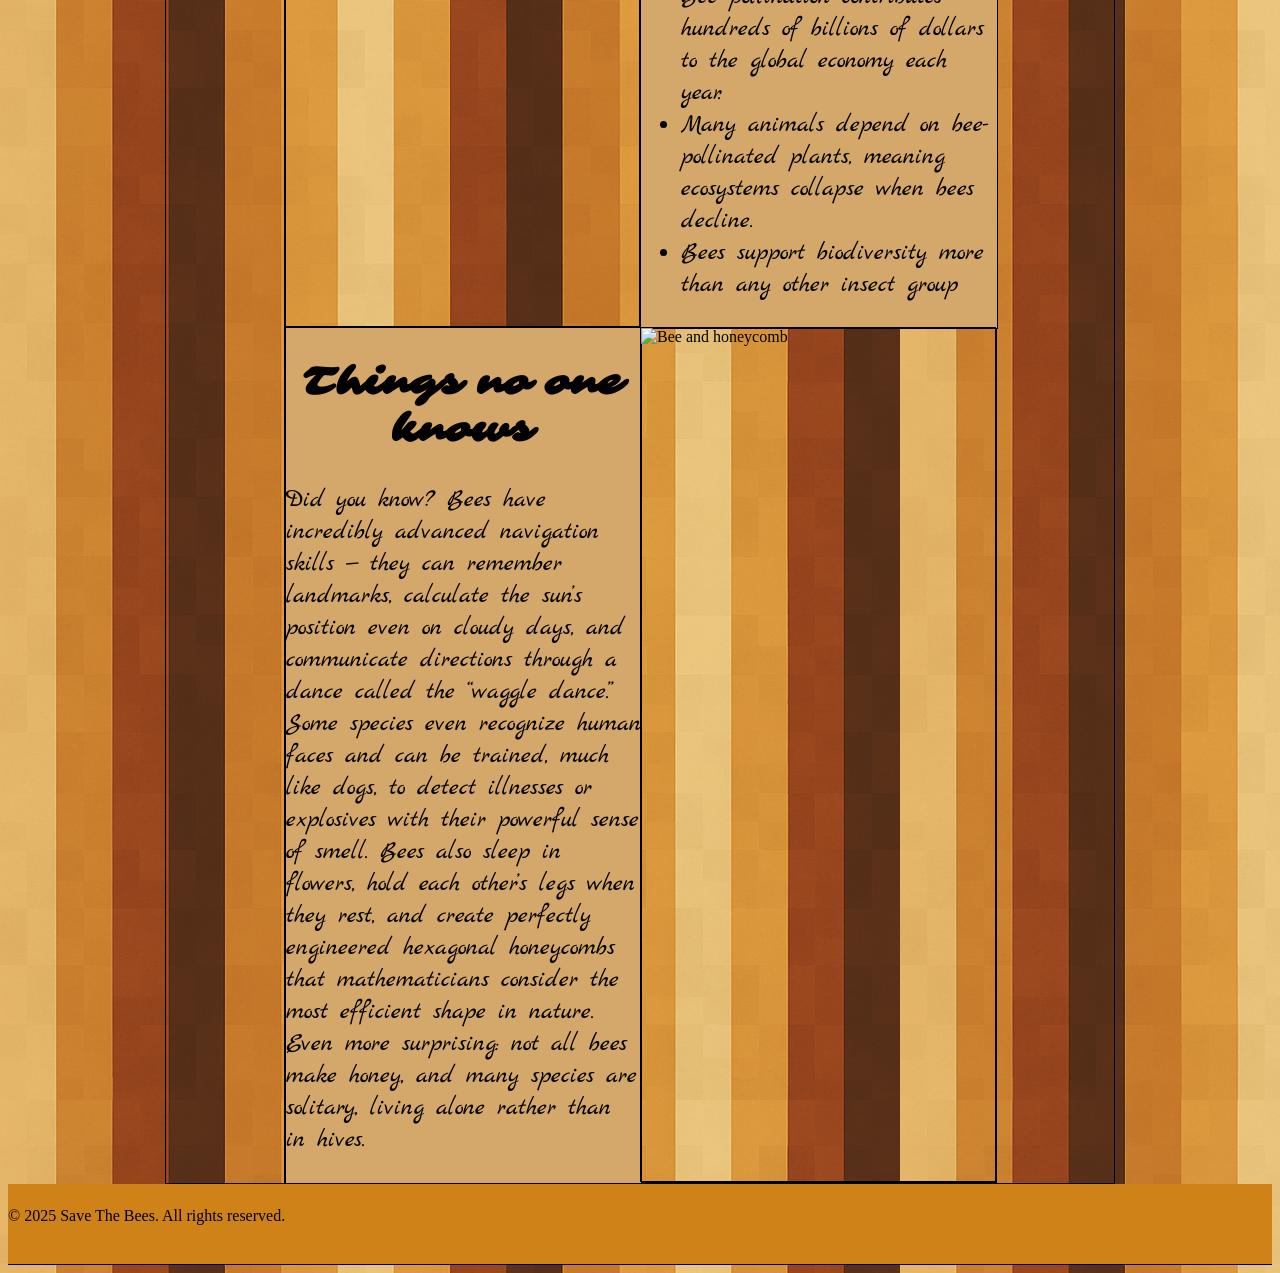
==== commit af1d4f02: "Footer, final" ====
--- a/index.html
+++ b/index.html
@@ -65,16 +65,8 @@
 
   <footer>
     <div class="foot-in-face">
-        <div class="social">
-        <a href="https://facebook.com" target="_blank">
-            <img src="images/facebook.png" alt="fb icon">
-        </a>
-        <a href="https://twitter.com" target="_blank">
-            <img src="images/twitter.png" alt="twitter icon">
-        </a>
-        <a href="https://instagram.com" target="_blank">
-            <img src="images/instagram.png" alt="instagram icon">
-        </a>
+        <div class="copyright"
+        <p>© 2025 Save The Bees. All rights reserved.</p>
     </div>
   </footer>
 </html>
